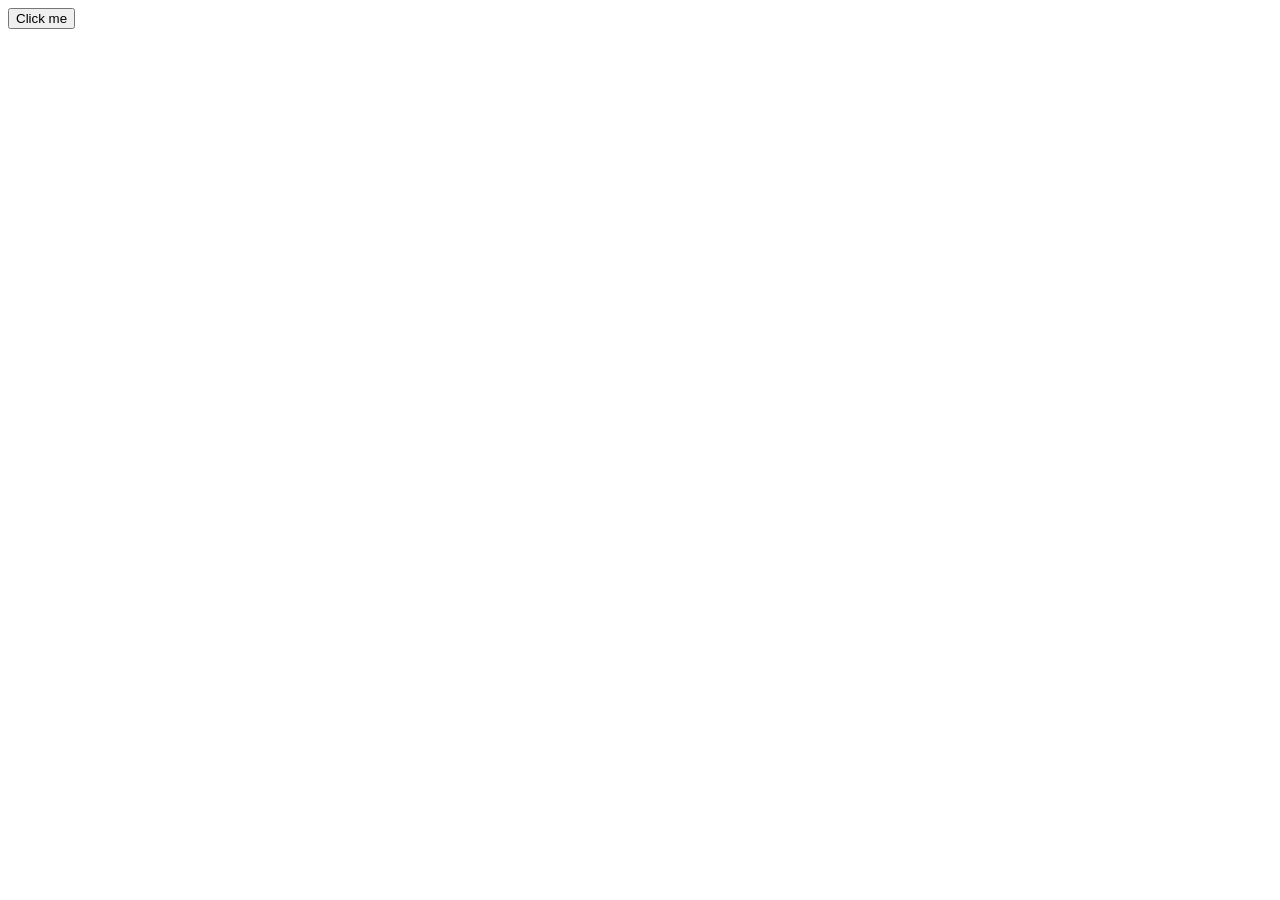
==== referrence-notes/ apply-javascript.html @ d52901c3 "implement javascript basics" ====
<!DOCTYPE html>
<html lang="en-US">
  <head>
    <meta charset="utf-8">
    <meta name="viewport" content="width=device-width">
    <title>Apply JavaScript example</title>
  </head>
  <body>
    <button>Click me</button>
    <script>
        // JavaScript goes here
        function createParagraph() {
            const para = document.createElement("p");
            para.textContent = "You clicked the button!";
            document.body.appendChild(para);
        }

        const buttons = document.querySelectorAll("button");

        for (const button of buttons) {
            button.addEventListener("click", createParagraph)
        }

    </script>
  </body>
</html>
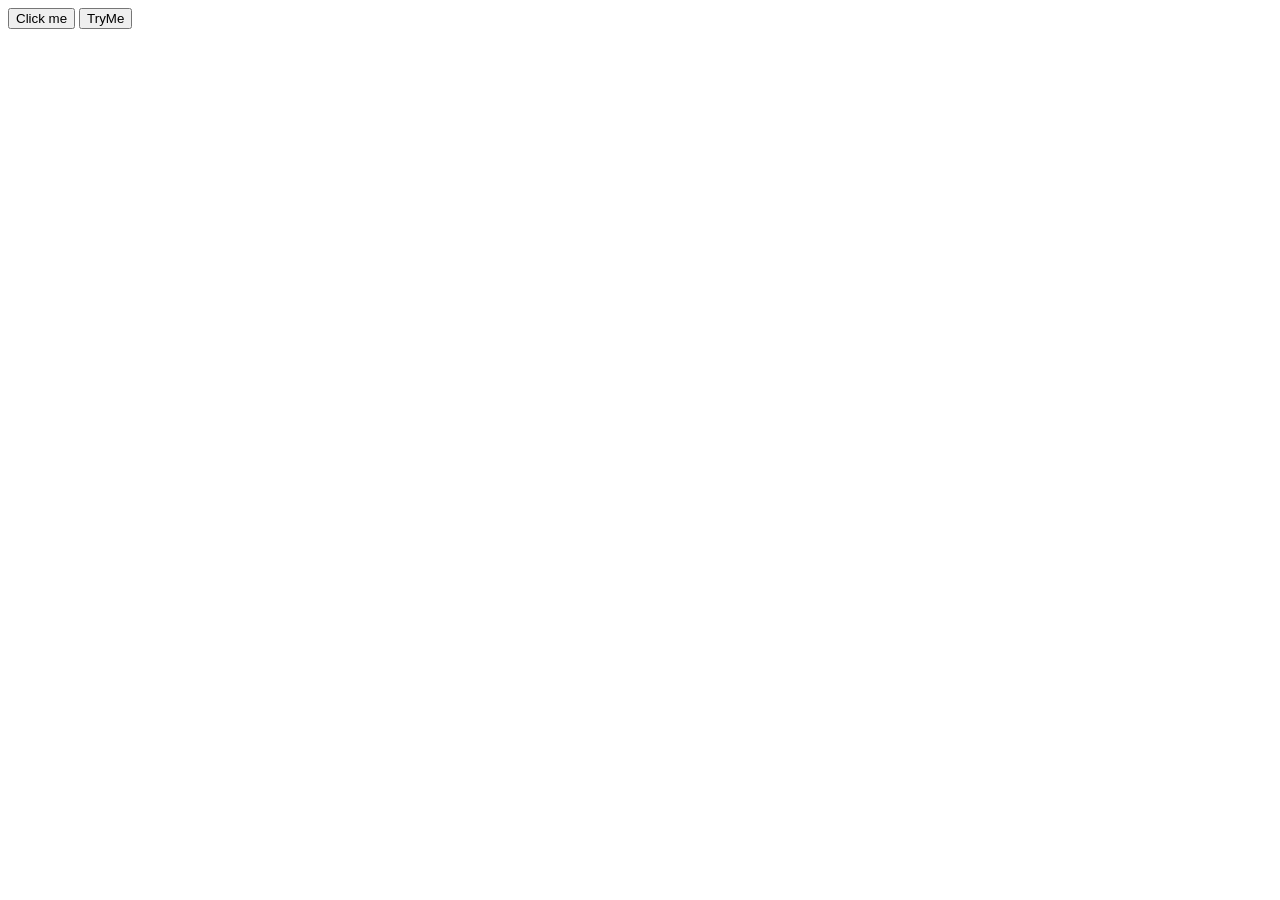
==== commit d260757c: "sample" ====
--- a/referrence-notes/ apply-javascript.html
+++ b/referrence-notes/ apply-javascript.html
@@ -4,23 +4,10 @@
     <meta charset="utf-8">
     <meta name="viewport" content="width=device-width">
     <title>Apply JavaScript example</title>
+    <script type="module" src="script.js"></script>
   </head>
   <body>
     <button>Click me</button>
-    <script>
-        // JavaScript goes here
-        function createParagraph() {
-            const para = document.createElement("p");
-            para.textContent = "You clicked the button!";
-            document.body.appendChild(para);
-        }
-
-        const buttons = document.querySelectorAll("button");
-
-        for (const button of buttons) {
-            button.addEventListener("click", createParagraph)
-        }
-
-    </script>
+    <button>TryMe</button>
   </body>
 </html>
